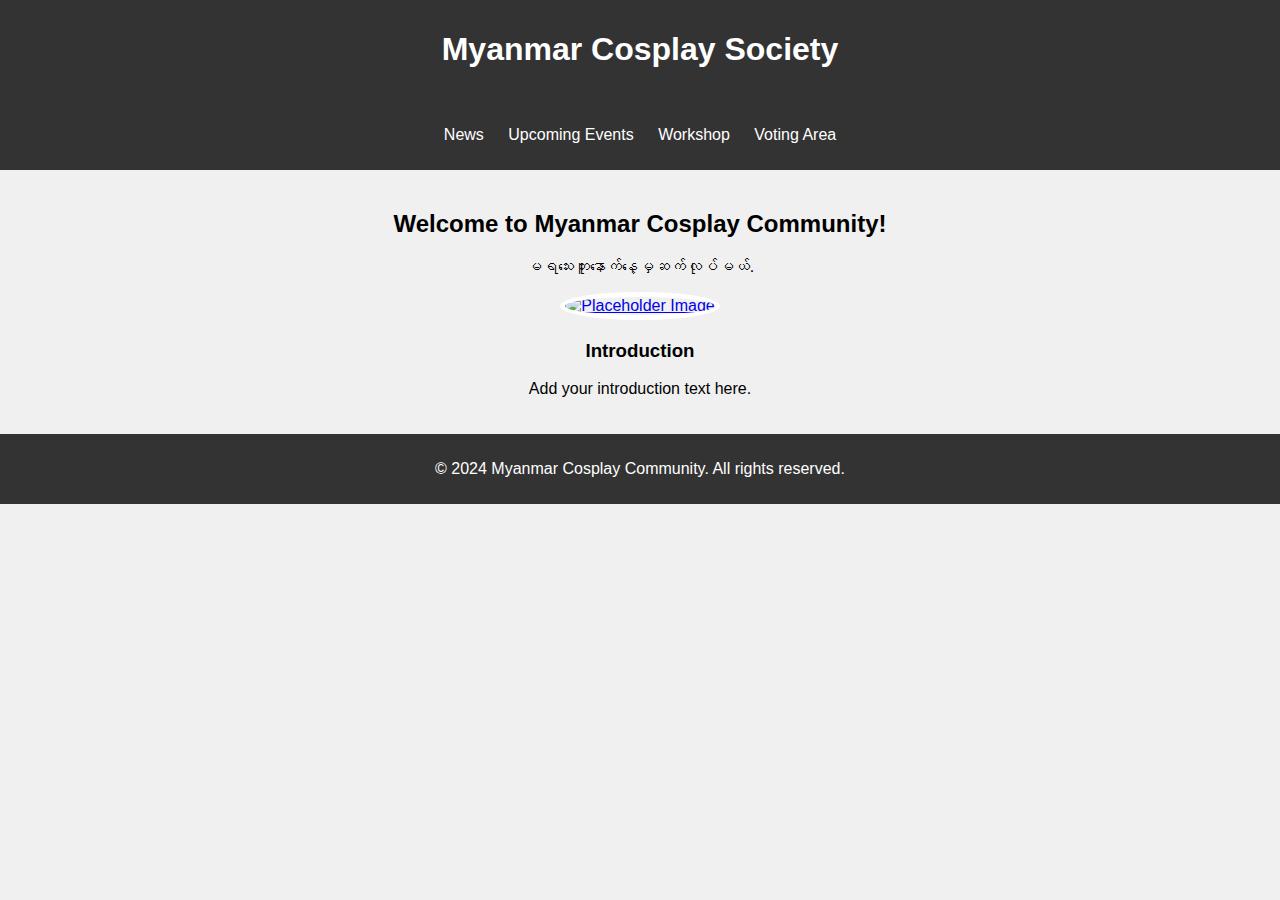
==== index.html @ ca393b2c "Update index.html" ====
<!DOCTYPE html>
<html lang="en">
<head>
    <meta charset="UTF-8">
    <meta name="viewport" content="width=device-width, initial-scale=1.0">
    <title>Myanmar Cosplay Community</title>
    <link rel="stylesheet" href="styles.css">
</head>
<body>
    <header>
        <h1>Myanmar Cosplay Society</h1>
    </header>
    <nav>
        <ul>
            <li><a href="news.html">News</a></li>
            <li><a href="#events">Upcoming Events</a></li>
            <li><a href="#workshop">Workshop</a></li>
            <li><a href="#voting">Voting Area</a></li>
        </ul>
    </nav>
    <main>
        <section id="intro">
            <h2>Welcome to Myanmar Cosplay Community!</h2>
            <p>မရသေးဘူး‌နောက်နေ့မှဆက်လုပ်မယ်.</p>
            <!-- Image placeholder with link -->
            <div class="image-placeholder">
                <a href="https://https://www.facebook.com/MCSmm2023" target="_blank">
                    <img src="https://MCS-website
/under-maintenance.png" alt="Placeholder Image" width="200" height="200">
                </a>
                <!-- Add any additional elements or instructions for the image -->
            </div>
            <!-- Placeholder for introduction -->
            <div class="introduction-section">
                <h3>Introduction</h3>
                <p>Add your introduction text here.</p>
            </div>
        </section>
    </main>
    <footer>
        <p>&copy; 2024 Myanmar Cosplay Community. All rights reserved.</p>
    </footer>
    <script src="script.js"></script>
</body>
</html>
---- styles.css ----
body {
    font-family: Arial, sans-serif;
    margin: 0;
    padding: 0;
    background-color: #f0f0f0;
}

header {
    background-color: #333;
    color: #fff;
    padding: 10px 0;
    text-align: center;
}

nav {
    background-color: #333;
    padding: 10px 0;
}

nav ul {
    list-style: none;
    padding: 0;
    text-align: center;
}

nav ul li {
    display: inline;
    margin: 0 10px;
}

nav ul li a {
    color: #fff;
    text-decoration: none;
}

main {
    padding: 20px;
}

#intro {
    text-align: center;
}

.image-placeholder img {
    border-radius: 50%;
    border: 5px solid #fff;
    transition: transform 0.3s ease-in-out;
}

.image-placeholder img:hover {
    transform: scale(1.1);
}

.introduction-section {
    margin-top: 20px;
}

footer {
    background-color: #333;
    color: #fff;
    text-align: center;
    padding: 10px 0;
}
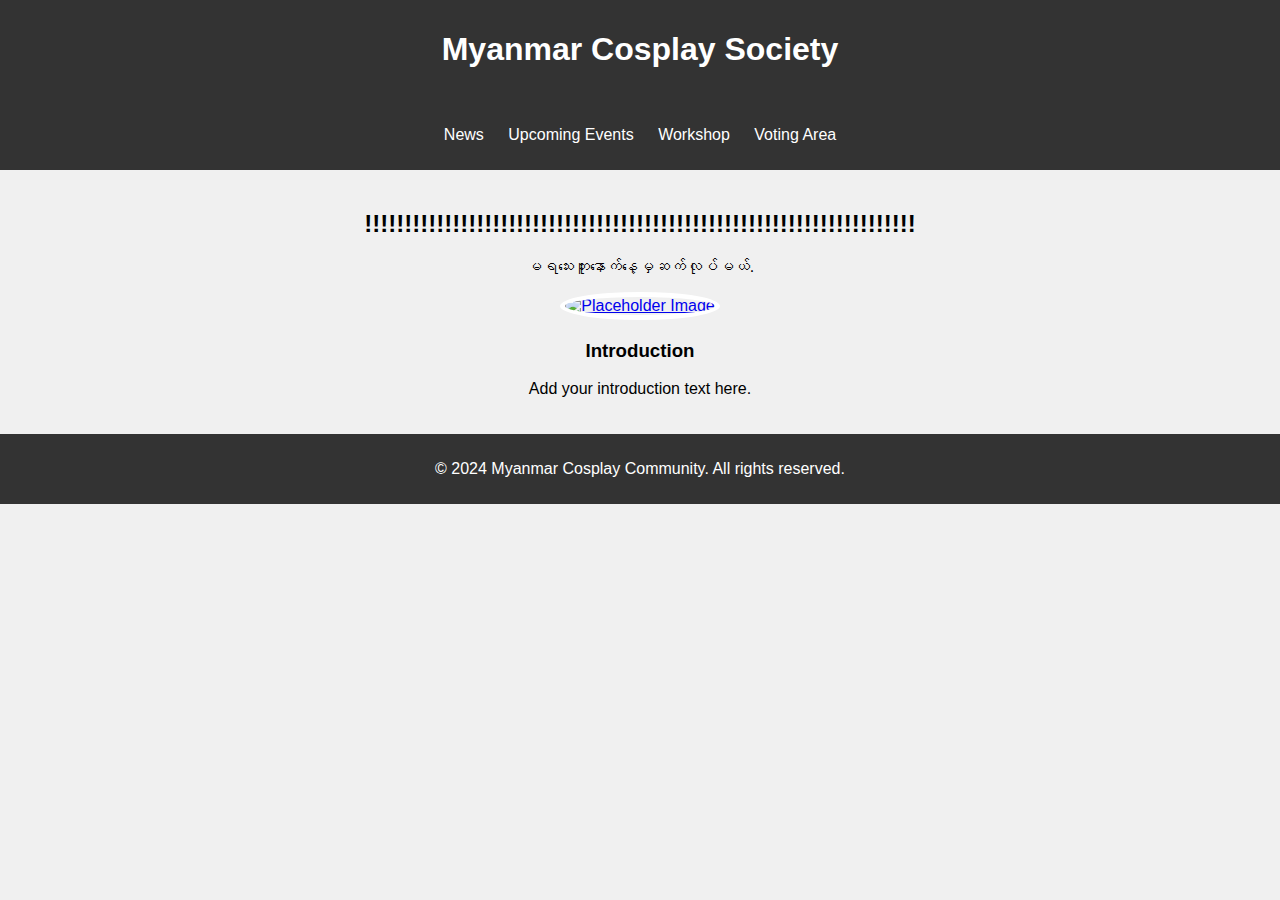
==== commit abd11fd1: "Update index.html" ====
--- a/index.html
+++ b/index.html
@@ -20,13 +20,12 @@
     </nav>
     <main>
         <section id="intro">
-            <h2>Welcome to Myanmar Cosplay Community!</h2>
+            <h2>!!!!!!!!!!!!!!!!!!!!!!!!!!!!!!!!!!!!!!!!!!!!!!!!!!!!!!!!!!!!!!!!!!!!!</h2>
             <p>မရသေးဘူး‌နောက်နေ့မှဆက်လုပ်မယ်.</p>
             <!-- Image placeholder with link -->
             <div class="image-placeholder">
                 <a href="https://https://www.facebook.com/MCSmm2023" target="_blank">
-                    <img src="https://MCS-website
-/under-maintenance.png" alt="Placeholder Image" width="200" height="200">
+                    <img src="https://drive.google.com/file/d/1xahw7qrAcDAv7ND46sATR7p7SD7P5ZBR/view?usp=sharing" alt="Placeholder Image" width="200" height="200">
                 </a>
                 <!-- Add any additional elements or instructions for the image -->
             </div>
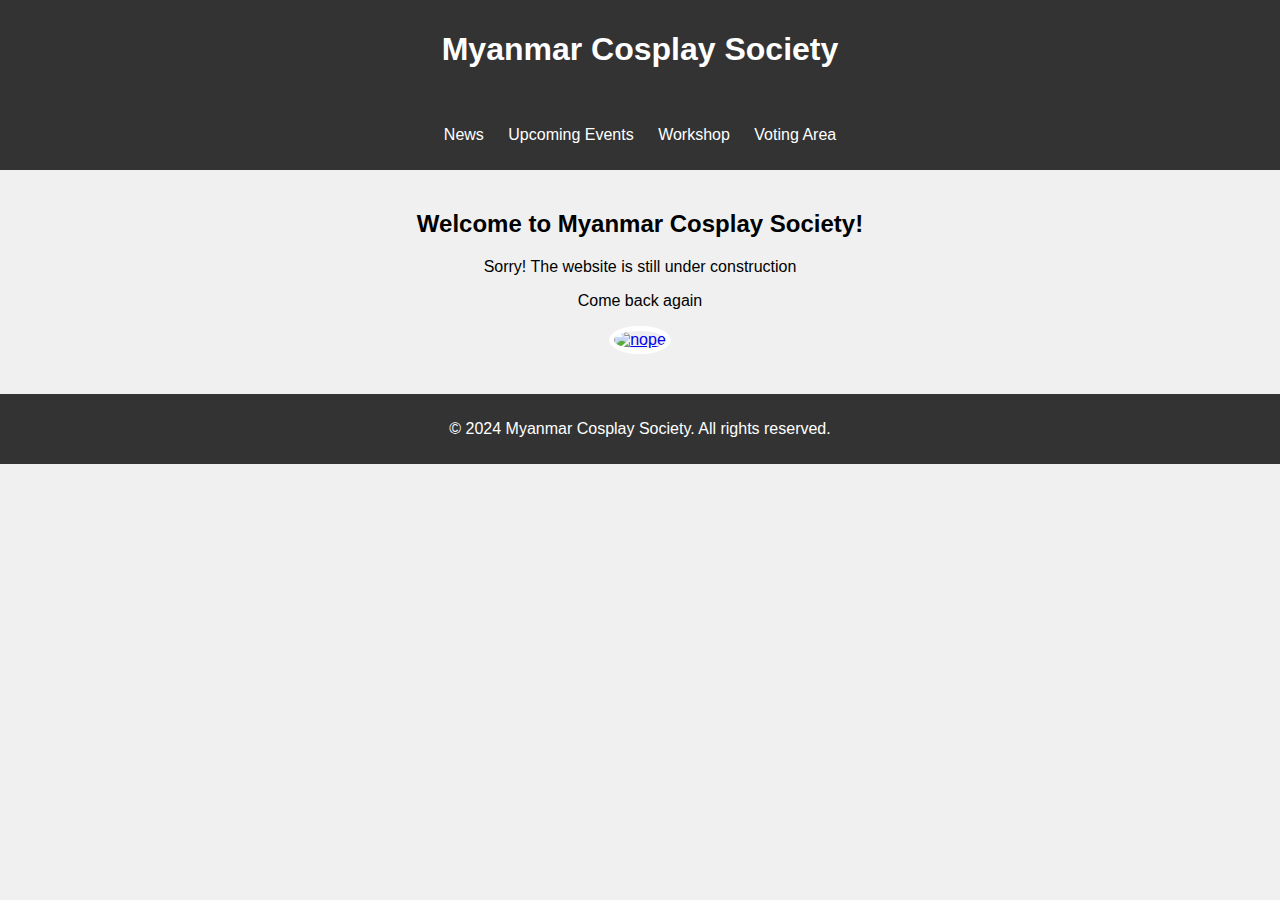
==== commit 7b26b06a: "Update index.html" ====
--- a/index.html
+++ b/index.html
@@ -20,24 +20,23 @@
     </nav>
     <main>
         <section id="intro">
-            <h2>!!!!!!!!!!!!!!!!!!!!!!!!!!!!!!!!!!!!!!!!!!!!!!!!!!!!!!!!!!!!!!!!!!!!!</h2>
-            <p>မရသေးဘူး‌နောက်နေ့မှဆက်လုပ်မယ်.</p>
-            <!-- Image placeholder with link -->
+            <h2>Welcome to Myanmar Cosplay Society!</h2>
+            <p>Sorry! The website is still under construction</p>
+            <p>Come back again</p><!-- Image placeholder with link -->
             <div class="image-placeholder">
-                <a href="https://https://www.facebook.com/MCSmm2023" target="_blank">
-                    <img src="https://drive.google.com/file/d/1xahw7qrAcDAv7ND46sATR7p7SD7P5ZBR/view?usp=sharing" alt="Placeholder Image" width="200" height="200">
+                <a href="https://www.facebook.com/MCSmm2023" target="_blank">
+                    <img src="https://i.pinimg.com/474x/9f/f8/55/9ff855f7b67ddc8939b08deba67024f7.jpg" alt="nope" width="200" height="200">
                 </a>
-                <!-- Add any additional elements or instructions for the image -->
             </div>
             <!-- Placeholder for introduction -->
             <div class="introduction-section">
-                <h3>Introduction</h3>
-                <p>Add your introduction text here.</p>
+                <h3></h3>
+                <p></p>
             </div>
         </section>
     </main>
     <footer>
-        <p>&copy; 2024 Myanmar Cosplay Community. All rights reserved.</p>
+        <p>&copy; 2024 Myanmar Cosplay Society. All rights reserved.</p>
     </footer>
     <script src="script.js"></script>
 </body>
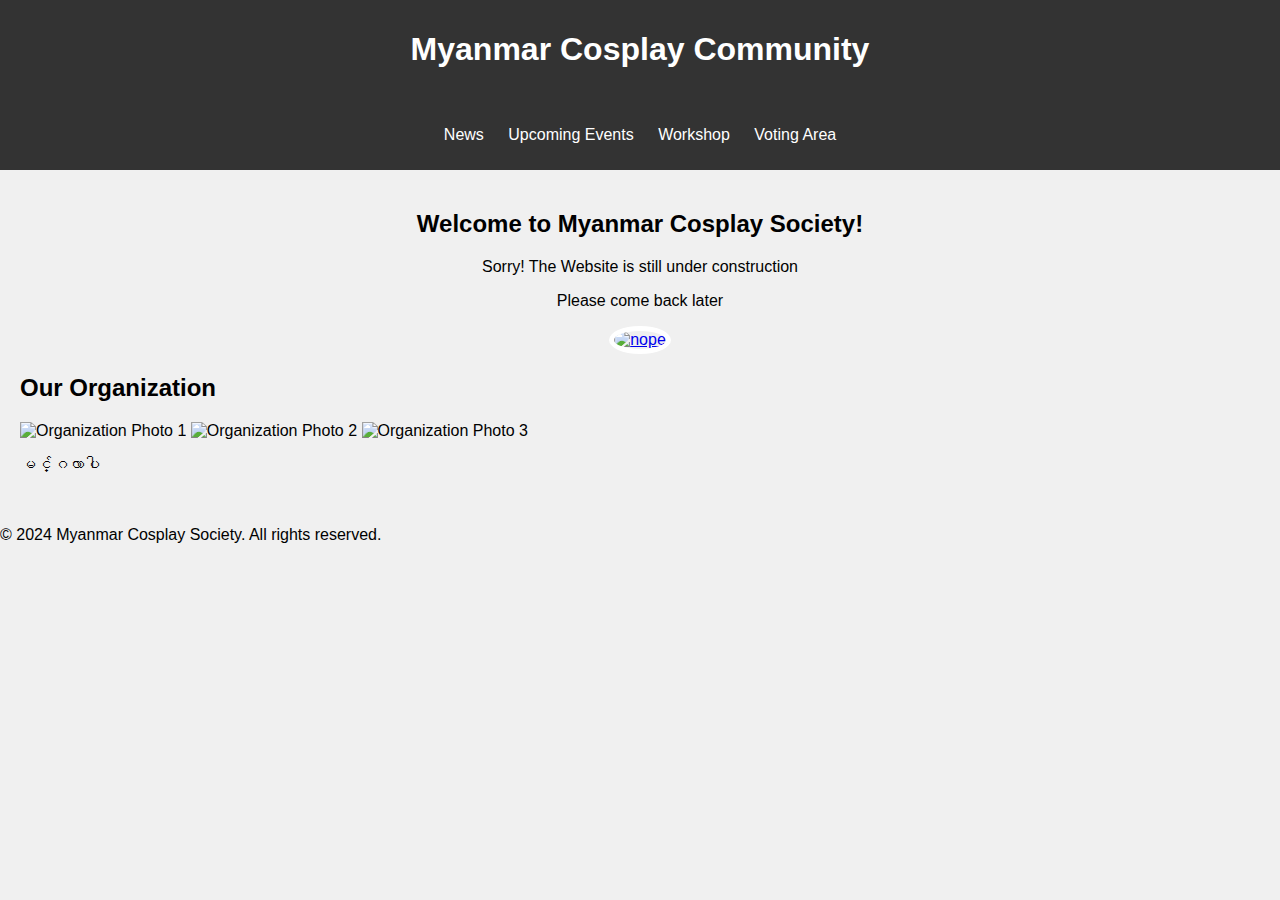
==== commit 724da483: "Update index.html" ====
--- a/index.html
+++ b/index.html
@@ -8,34 +8,47 @@
 </head>
 <body>
     <header>
-        <h1>Myanmar Cosplay Society</h1>
+        <h1>Myanmar Cosplay Community</h1>
     </header>
     <nav>
         <ul>
             <li><a href="news.html">News</a></li>
-            <li><a href="#events">Upcoming Events</a></li>
-            <li><a href="#workshop">Workshop</a></li>
-            <li><a href="#voting">Voting Area</a></li>
+            <li><a href="events.html">Upcoming Events</a></li> <!-- Link to events.html -->
+            <li><a href="workshop.html">Workshop</a></li> <!-- Link to workshop.html -->
+            <li><a href="voting.html">Voting Area</a></li> <!-- Link to voting.html -->
         </ul>
     </nav>
     <main>
         <section id="intro">
             <h2>Welcome to Myanmar Cosplay Society!</h2>
-            <p>Sorry! The website is still under construction</p>
-            <p>Come back again</p><!-- Image placeholder with link -->
+            <p>Sorry! The Website is still under construction</p>
+            </p>Please come back later</p>
+            <!-- Image placeholder with link -->
             <div class="image-placeholder">
                 <a href="https://www.facebook.com/MCSmm2023" target="_blank">
                     <img src="https://i.pinimg.com/474x/9f/f8/55/9ff855f7b67ddc8939b08deba67024f7.jpg" alt="nope" width="200" height="200">
-                </a>
-            </div>
+                 </a>
+             </div>
             <!-- Placeholder for introduction -->
             <div class="introduction-section">
                 <h3></h3>
                 <p></p>
             </div>
         </section>
+        <!-- New section for organization photos and text -->
+        <section id="organization" class="scroll-section">
+            <h2>Our Organization</h2>
+            <div class="photo-gallery">
+                <img src="https://scontent.fmnl3-2.fna.fbcdn.net/v/t39.30808-6/440419600_2422382041288530_33828853554876275_n.jpg?_nc_cat=109&ccb=1-7&_nc_sid=5f2048&_nc_eui2=AeERVtPcYGXipDtnJazeL5LNrLjkLPO3TU-suOQs87dNT2CNogxhs-iqBAToqhYjWL1VuHEIL2M4sXawutmHkS71&_nc_ohc=-4dQIWkA_-MQ7kNvgFMY-9S&_nc_ht=scontent.fmnl3-2.fna&oh=00_AYBk3Y0_-c49rCP9QFz_tkoctHRLrl8FEacDxHLvNv8Mhg&oe=665147E2" alt="Organization Photo 1" class="fade-in">
+                <img src="https://cdn-icons-png.freepik.com/256/1144/1144760.png?semt=ais_hybrid" alt="Organization Photo 2" class="fade-in">
+                <img src="https://scontent.fmnl37-1.fna.fbcdn.net/v/t31.18172-8/18517948_10203186697744815_4482961885443556581_o.jpg?_nc_cat=106&ccb=1-7&_nc_sid=5f2048&_nc_eui2=AeGpKmLMVN3LvWeRoTbXNK7TiKeMwqQvqHyIp4zCpC-ofOaFbVNksc0uV6w16JrhWh0D1PFJSb16n04q7Yr0Jisb&_nc_ohc=7sm-T1bh80gQ7kNvgE4PVMO&_nc_ht=scontent.fmnl37-1.fna&oh=00_AYBlgZ36hi344WpzuEo8n3rJPYLHgleEHkniXCQ7_Ec37A&oe=667308D4" alt="Organization Photo 3" class="fade-in">
+            </div>
+            <div class="org-text fade-in">
+                <p>မင်္ဂလာပါ</p>
+                <p></p>
+            </div>
+        </section>
     </main>
-    <footer>
         <p>&copy; 2024 Myanmar Cosplay Society. All rights reserved.</p>
     </footer>
     <script src="script.js"></script>
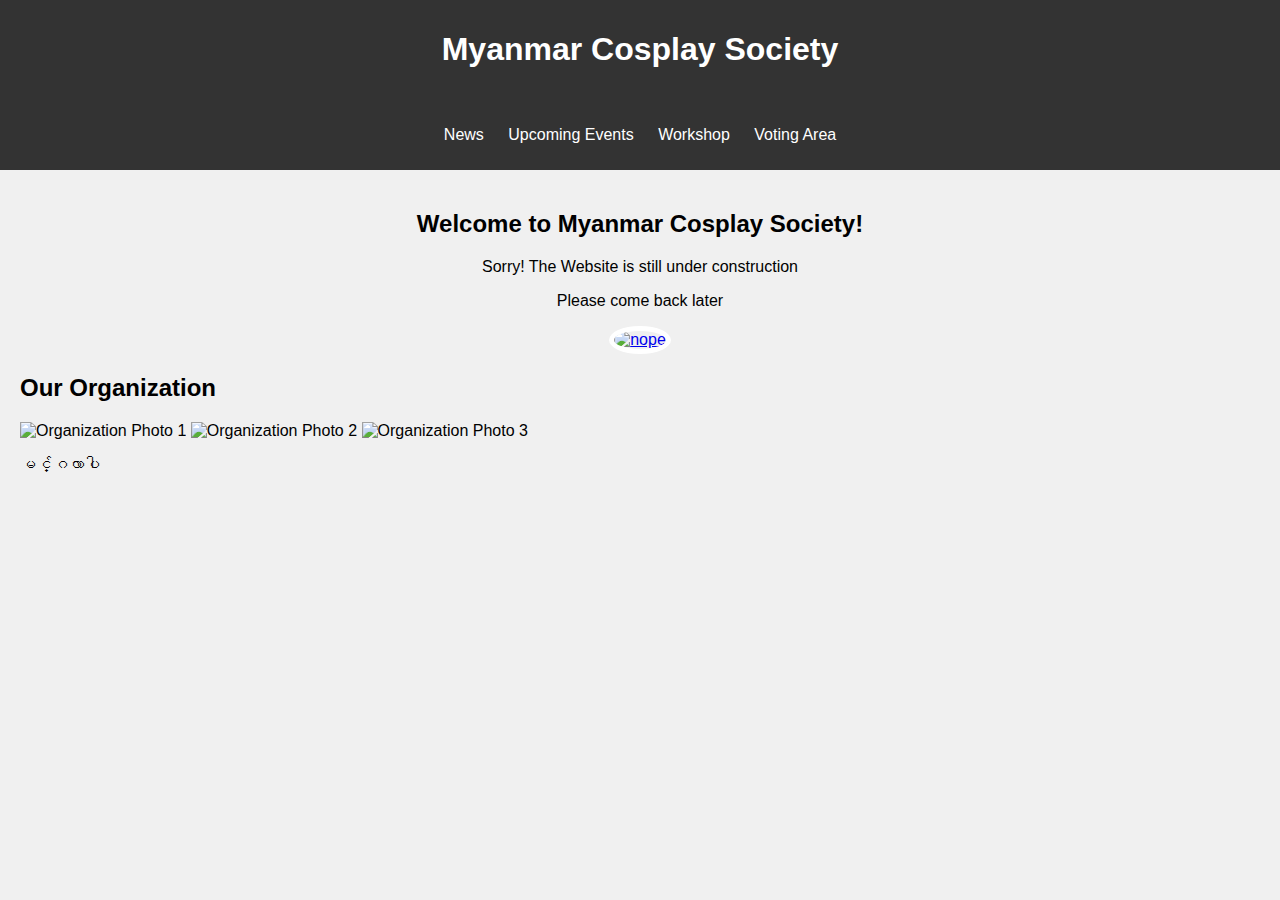
==== commit 405a39af: "Update index.html" ====
--- a/index.html
+++ b/index.html
@@ -8,7 +8,7 @@
 </head>
 <body>
     <header>
-        <h1>Myanmar Cosplay Community</h1>
+        <h1>Myanmar Cosplay Society</h1>
     </header>
     <nav>
         <ul>
@@ -49,7 +49,7 @@
             </div>
         </section>
     </main>
-        <p>&copy; 2024 Myanmar Cosplay Society. All rights reserved.</p>
+        <p></p>
     </footer>
     <script src="script.js"></script>
 </body>
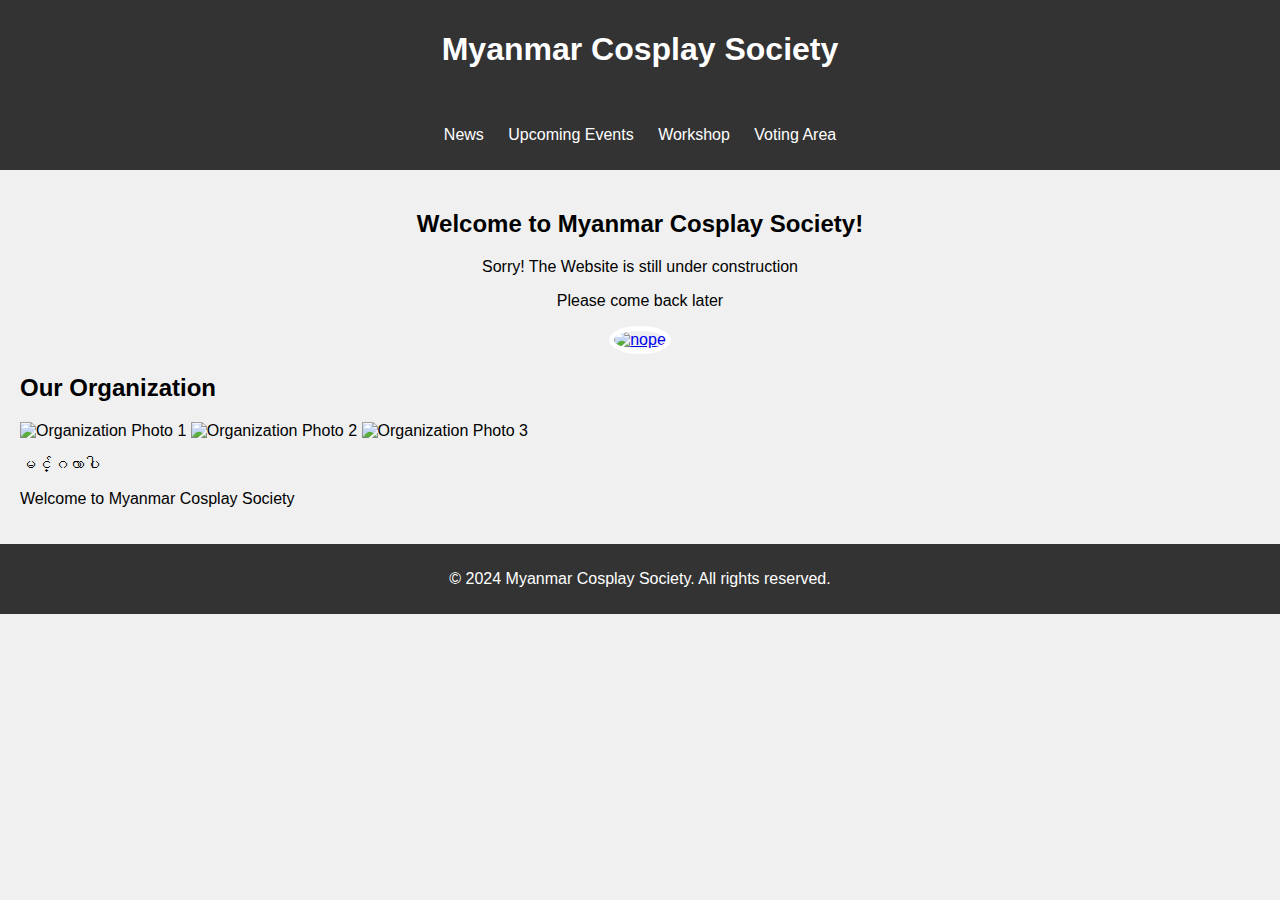
==== commit bc000796: "Update index.html" ====
--- a/index.html
+++ b/index.html
@@ -1,6 +1,8 @@
 <!DOCTYPE html>
 <html lang="en">
 <head>
+  <link href="https://fonts.googleapis.com/css2?family=Roboto&display=swap" rel="stylesheet">
+
     <meta charset="UTF-8">
     <meta name="viewport" content="width=device-width, initial-scale=1.0">
     <title>Myanmar Cosplay Community</title>
@@ -37,7 +39,7 @@
         </section>
         <!-- New section for organization photos and text -->
         <section id="organization" class="scroll-section">
-            <h2>Our Organization</h2>
+            <h2 class="org-title">Our Organization</h2> <!-- Added class for custom font and color -->
             <div class="photo-gallery">
                 <img src="https://scontent.fmnl3-2.fna.fbcdn.net/v/t39.30808-6/440419600_2422382041288530_33828853554876275_n.jpg?_nc_cat=109&ccb=1-7&_nc_sid=5f2048&_nc_eui2=AeERVtPcYGXipDtnJazeL5LNrLjkLPO3TU-suOQs87dNT2CNogxhs-iqBAToqhYjWL1VuHEIL2M4sXawutmHkS71&_nc_ohc=-4dQIWkA_-MQ7kNvgFMY-9S&_nc_ht=scontent.fmnl3-2.fna&oh=00_AYBk3Y0_-c49rCP9QFz_tkoctHRLrl8FEacDxHLvNv8Mhg&oe=665147E2" alt="Organization Photo 1" class="fade-in">
                 <img src="https://cdn-icons-png.freepik.com/256/1144/1144760.png?semt=ais_hybrid" alt="Organization Photo 2" class="fade-in">
@@ -45,12 +47,12 @@
             </div>
             <div class="org-text fade-in">
                 <p>မင်္ဂလာပါ</p>
-                <p></p>
+                <p>Welcome to Myanmar Cosplay Society</p>
             </div>
         </section>
     </main>
-        <p></p>
+    <footer>
+        <p>&copy; 2024 Myanmar Cosplay Society. All rights reserved.</p>
     </footer>
-    <script src="script.js"></script>
 </body>
 </html>
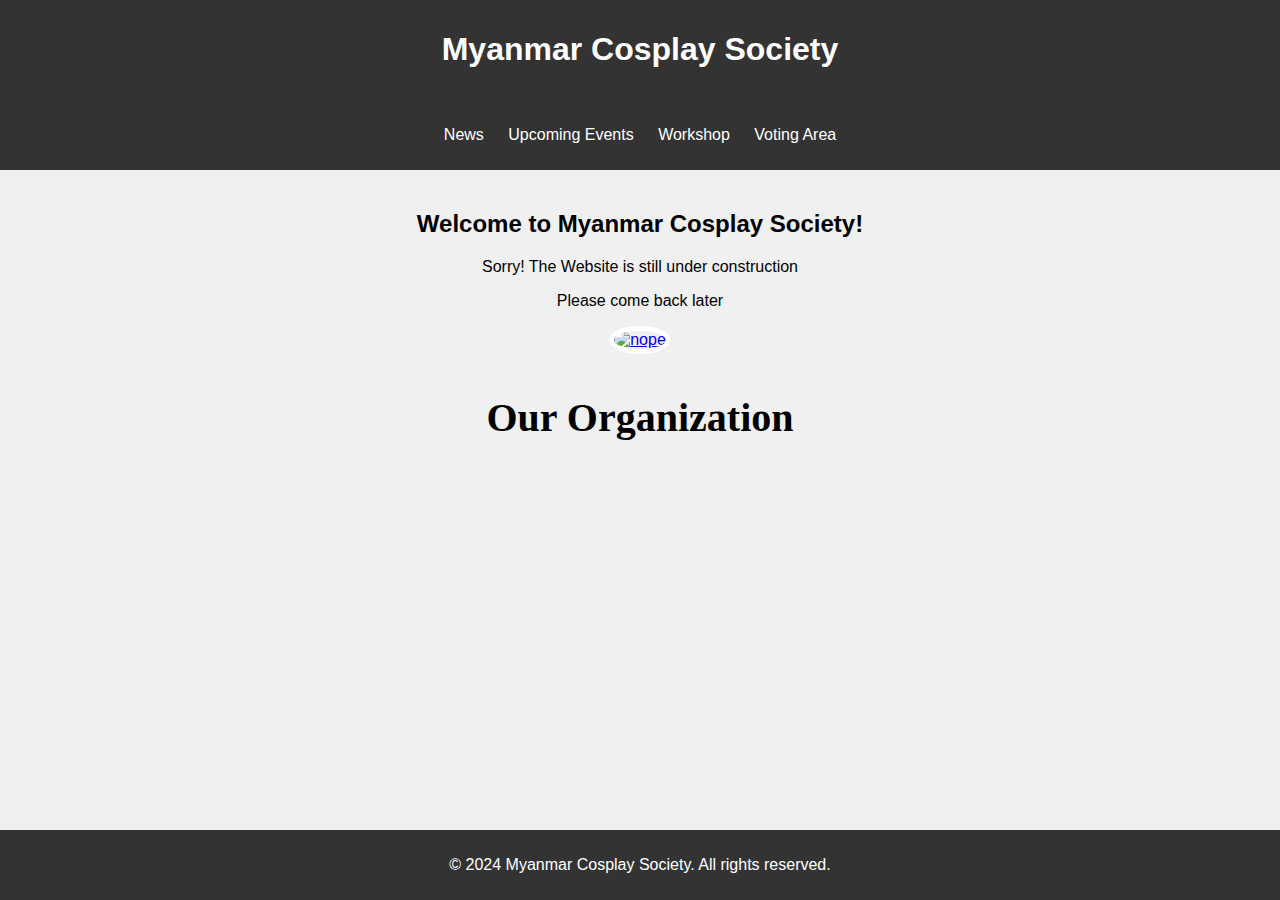
==== commit 21eb9396: "Update index.html" ====
--- a/index.html
+++ b/index.html
@@ -5,7 +5,7 @@
 
     <meta charset="UTF-8">
     <meta name="viewport" content="width=device-width, initial-scale=1.0">
-    <title>Myanmar Cosplay Community</title>
+    <title>Myanmar Cosplay Society</title>
     <link rel="stylesheet" href="styles.css">
 </head>
 <body>
--- a/styles.css
+++ b/styles.css
@@ -55,9 +55,68 @@
     margin-top: 20px;
 }
 
+#organization {
+    text-align: center;
+    margin-top: 40px;
+}
+
+/* Unique font style for "Our Organization" text */
+#organization h2 {
+    font-family: 'Comic Sans MS', cursive; /* Use a custom font */
+    font-size: 2.5em; /* Adjust the font size */
+    animation: colorChange 5s infinite; /* Color changing animation */
+}
+
+.photo-gallery {
+    display: flex;
+    justify-content: center;
+    gap: 20px;
+    margin-bottom: 20px;
+}
+
+.photo-gallery img {
+    width: 200px;
+    height: 200px;
+    border-radius: 10px;
+    opacity: 0;
+    transform: translateY(20px);
+    transition: opacity 0.5s ease-in-out, transform 0.5s ease-in-out;
+}
+
+.org-text {
+    max-width: 800px;
+    margin: 0 auto;
+    opacity: 0;
+    transform: translateY(20px);
+    transition: opacity 0.5s ease-in-out, transform 0.5s ease-in-out;
+}
+
+.fade-in.appear {
+    opacity: 1;
+    transform: translateY(0);
+}
+
+.fade-in.disappear {
+    opacity: 0;
+    transform: translateY(20px);
+}
+
 footer {
     background-color: #333;
     color: #fff;
-    text-align: center;
+    text-align: center; /* Center the text */
     padding: 10px 0;
+    width: 100%; /* Take up full width */
+    position: absolute; /* Position absolutely */
+    bottom: 0; /* Stick to the bottom */
+    left: 0; /* Align to the left */
 }
+
+/* CSS animation for color changing */
+@keyframes colorChange {
+    0% { color: #ff0000; } /* Red */
+    25% { color: #00ff00; } /* Green */
+    50% { color: #0000ff; } /* Blue */
+    75% { color: #ffff00; } /* Yellow */
+    100% { color: #ff00ff; } /* Magenta */
+}
